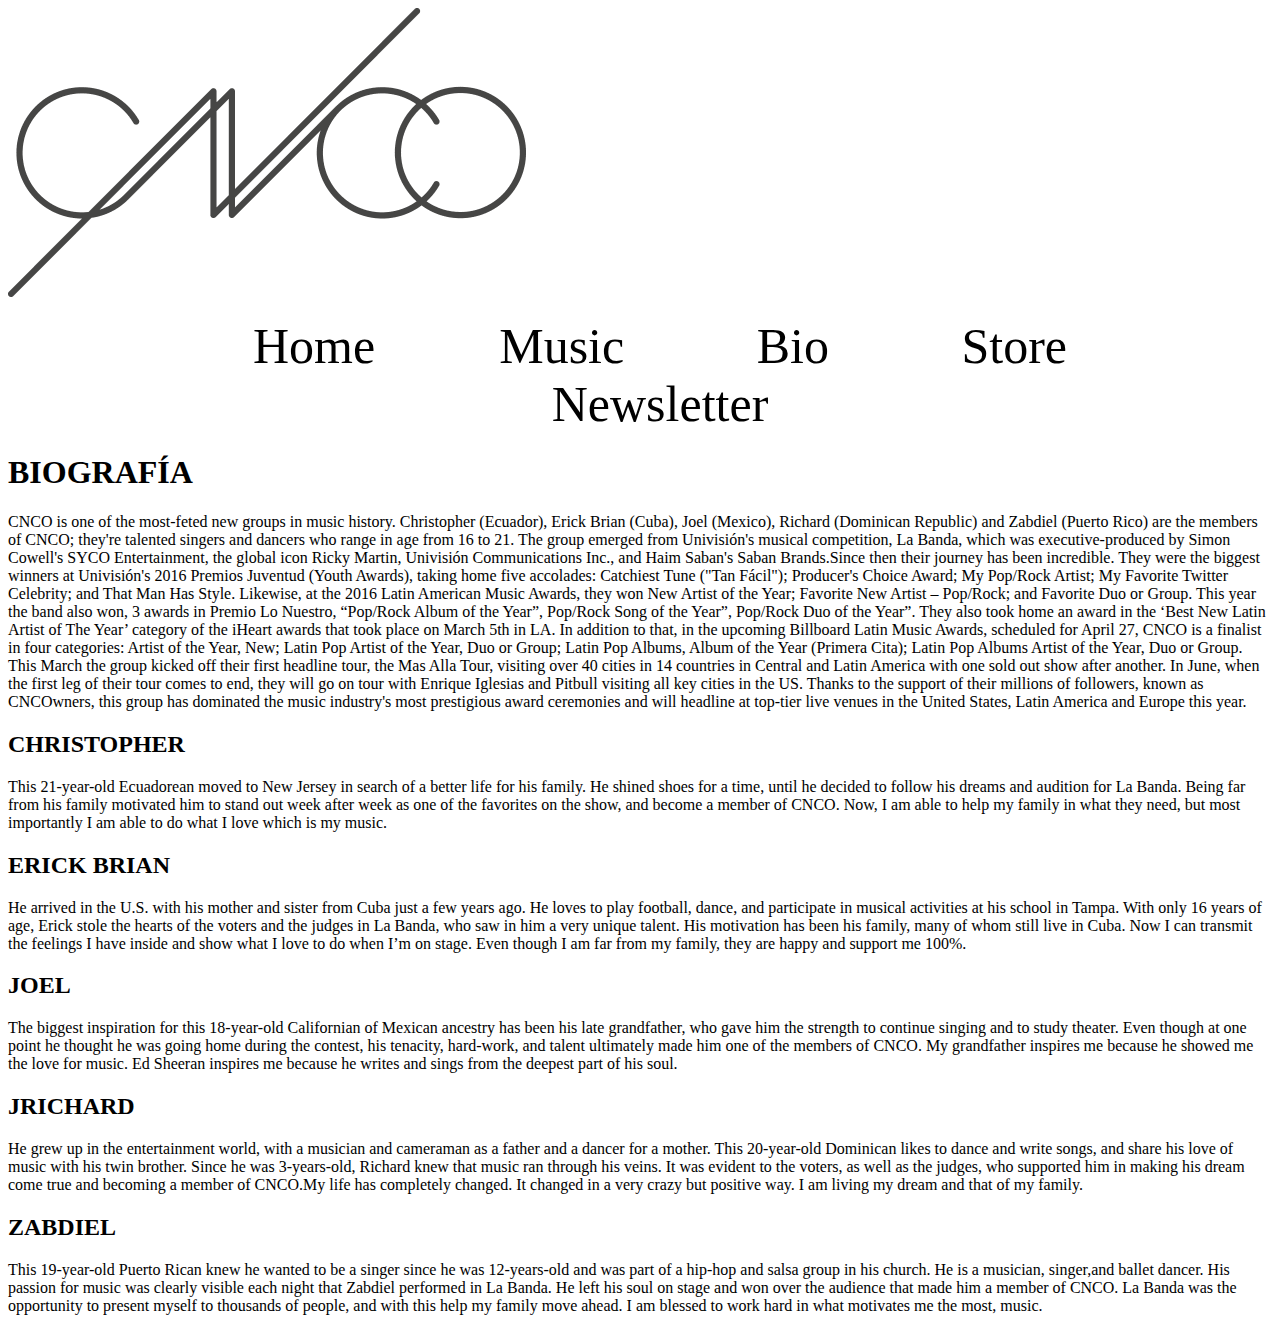
==== public_html/Bio.html @ 7581bced "Volviendo a version anterior del proyecto y agregando contenido a sub paginas. Estilizando formulari" ====
<!DOCTYPE html>
<!--
To change this license header, choose License Headers in Project Properties.
To change this template file, choose Tools | Templates
and open the template in the editor.
-->
<html>
    <head>
        <title>Bio</title>
        <meta charset="UTF-8">
        <meta name="viewport" content="width=device-width, initial-scale=1.0">
        <link href="CSS/estilos.css" rel="stylesheet" type="text/css"/>
    </head>
    <body>
        
        <div id ="cabezera">
            <img src="IMG/logo.png" alt=""/>
            
        </div>
        
        <div id="menu">
            
            <!--<h2>Not a meal...but an expirence</h2>-->
            <ul>
                <li><a href="index.html"> Home</a></li>
                <li><a href="Music.html">Music </a></li>
                <li><a href="Bio.html">Bio </a></li>
                <li><a href="Store.html">Store</a></li>
                <li><a href="Newsletter.html">Newsletter </a> </li>
                
                
                <!--<li><a href="formulario.html">Contactos</a></li>-->
                <!--<li>Locations</li>-->
                
            </ul>
        </div>
        
        
<h1>BIOGRAFÍA</h1>

<p>CNCO is one of the most-feted new groups in music history. Christopher (Ecuador), Erick Brian (Cuba), 
Joel (Mexico), Richard (Dominican Republic) and Zabdiel (Puerto Rico) are the members of CNCO; they're 
talented singers and dancers who range in age from 16 to 21. The group emerged from Univisión's musical 
competition, La Banda, which was executive-produced by Simon Cowell's SYCO Entertainment, the global icon 
Ricky Martin, Univisión Communications Inc., and Haim Saban's Saban Brands.Since then their journey has been 
incredible. They were the biggest winners at Univisión's 2016 Premios Juventud (Youth Awards), taking home 
five accolades: Catchiest Tune ("Tan Fácil"); Producer's Choice Award; My Pop/Rock Artist; My Favorite Twitter Celebrity; and That Man Has Style. Likewise, at the 2016 Latin American Music Awards, they won New Artist of the Year; Favorite New Artist – Pop/Rock; and Favorite Duo or Group.
This year the band also won, 3 awards in Premio Lo Nuestro, “Pop/Rock Album of the Year”, Pop/Rock Song of the 
Year”, Pop/Rock Duo of the Year”. They also took home an award in the ‘Best New Latin Artist of The Year’ category of the iHeart awards that took place on March 5th in LA. In addition to that, in the upcoming Billboard Latin Music Awards, scheduled for April 27, CNCO is a finalist in four categories: Artist of the Year, New; Latin Pop Artist of the Year, Duo or Group; Latin Pop Albums, Album of the Year (Primera Cita); Latin Pop Albums Artist of the Year, Duo or Group. This March the group kicked off their first headline tour, the Mas Alla Tour, visiting over 40 cities in 14 countries in Central and Latin America with one sold out show after another. In June, when the first leg of their tour comes to end, they will go on tour with Enrique Iglesias and Pitbull visiting all key cities in the US.
Thanks to the support of their millions of followers, known as CNCOwners, this group has dominated the music 
industry's most prestigious award ceremonies and will headline at top-tier live venues in the United States, 
Latin America and Europe this year.</p>    
    
    
    
    
    
    
    
    
<h2>CHRISTOPHER </h2>

<p>This 21-year-old Ecuadorean moved to New Jersey in search of a better life for his family. 
He shined shoes for a time, until he decided to follow his dreams and audition for La Banda. 
Being far from his family motivated him to stand out week after week as one of the favorites on the show, 
and become a member of CNCO. Now, I am able to help my family in what they need, but most importantly I am able to do what I love which 
is my music.</p>



<h2>ERICK BRIAN</h2>

<p>He arrived in the U.S. with his mother and sister from Cuba just a few years ago. He loves to play football, 
dance, and participate in musical activities at his school in Tampa. With only 16 years of age, Erick stole the
hearts of the voters and the judges in La Banda, who saw in him a very unique talent. His motivation has been 
his family, many of whom still live in Cuba.

Now I can transmit the feelings I have inside and show what I love to do when I’m on stage. Even though I am 
far from my family, they are happy and support me 100%. </p>

<h2>JOEL</h2>
<p>The biggest inspiration for this 18-year-old Californian of Mexican ancestry has been his late grandfather, 
who gave him the strength to continue singing and to study theater. Even though at one point he thought he 
was going home during the contest, his tenacity, hard-work, and talent ultimately made him one of the members of CNCO.
My grandfather inspires me because he showed me the love for music. Ed Sheeran inspires me because he writes and
sings from the deepest part of his soul.</p>


<h2>JRICHARD</h2>
<p>He grew up in the entertainment world, with a musician and cameraman as a father and a dancer for a mother. 
This 20-year-old Dominican likes to dance and write songs, and share his love of music with his twin brother. 
Since he was 3-years-old, Richard knew that music ran through his veins. It was evident to the voters, as well
as the judges, who supported him in making his dream come true and becoming a member of CNCO.My life has 
completely changed. It changed in a very crazy but positive way. I am living my dream and that of my family.</p>


<h2>ZABDIEL</h2>
<p>This 19-year-old Puerto Rican knew he wanted to be a singer since he was 12-years-old and was part of a hip-hop
and salsa group in his church. He is a musician, singer,and ballet dancer. His passion for music was clearly 
visible each night that Zabdiel performed in La Banda. He left his soul on stage and won over the audience that
made him a member of CNCO. La Banda was the opportunity to present myself to thousands of people, and with this
help my family move ahead. I am blessed to work hard in what motivates me the most, music.</p>

    </body>
</html>
---- public_html/CSS/estilos.css ----
/*
To change this license header, choose License Headers in Project Properties.
To change this template file, choose Tools | Templates
and open the template in the editor.
*/
/* 
    Created on : Nov 29, 2017, 5:51:25 PM
    Author     : 00140307
*/

#menu
ul li{
    list-style-type: none;
    display: inline;
    font-size: 50px;
    /*background: #DF7401;*/
    padding: 60px;
    border-radius: 8px;
    
}


a:hover{
    font-size: 60px;
    
}

a{
    text-decoration: none;
    color: black;
    
}

#menu{
    text-align: center;
}

#cabezera{
    text-align: left;
    
  
}

#pie{
    text-align: center;
}


#audio{
    text-align: right;
}


form{
    width: 800px;
    margin: 0 auto;
    border: 2px solid buttonface;
    border-radius: 10px;
    padding: 2em;

}

#formulario h1{
    text-align: center;
}

label{
    display:inline-block;
    width:100px;
    text-align: right;     
    font-weight: bold;
}

input, textarea{
    width: 400px;
    font: 1em cursive;
    border: 1px solid green;
}
textarea{
    vertical-align: middle;
}

boton{
    padding-left: 100px;

}

button{
    font-size: 1.5em;
    font-weight: bold;
}
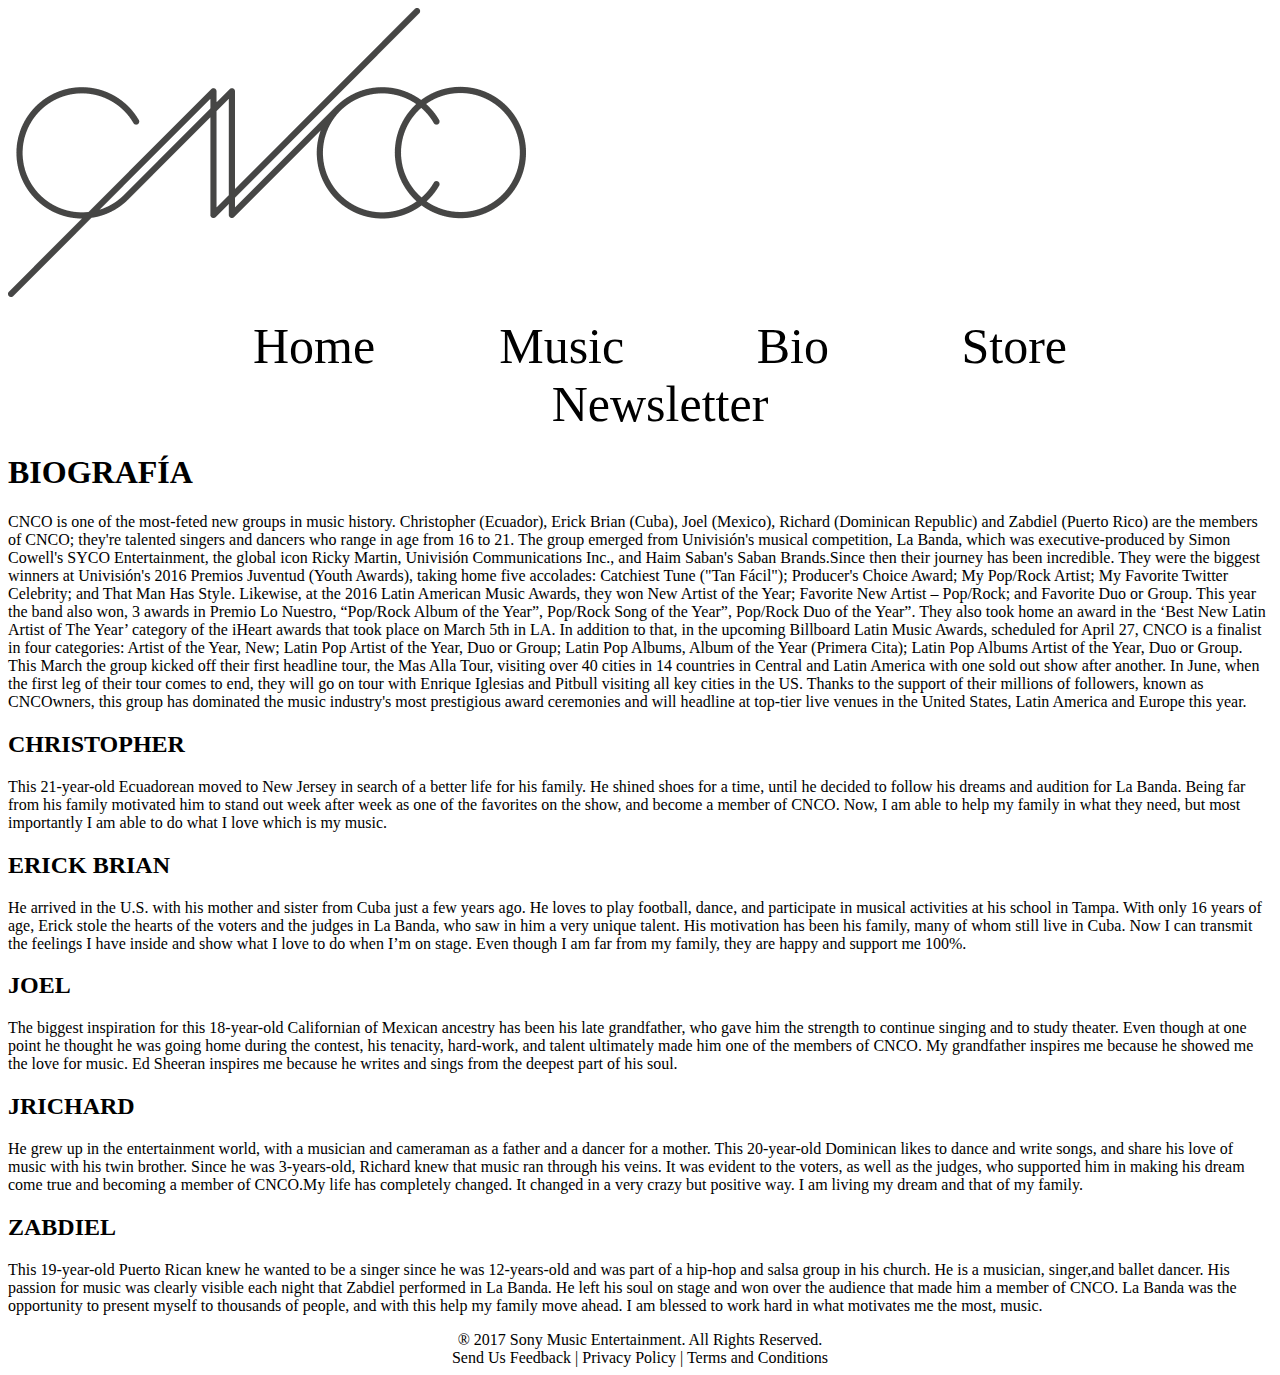
==== commit fec0f546: "Volviendo a version anterior del proyecto y agregando contenido a sub paginas. Estilizando formulari" ====
--- a/public_html/Bio.html
+++ b/public_html/Bio.html
@@ -101,5 +101,22 @@
 made him a member of CNCO. La Banda was the opportunity to present myself to thousands of people, and with this
 help my family move ahead. I am blessed to work hard in what motivates me the most, music.</p>
 
+
+
+
+
+
+
+
+<div id="pie">
+            ® 2017 Sony Music Entertainment. All Rights Reserved.<br>
+            
+            Send Us Feedback | Privacy Policy | Terms and Conditions
+           <!-- <img src="imagenes/img2.png" width="50" height="50" alt=""/>
+            <img src="imagenes/img3.png" width="50" height="50" alt=""/>
+            <img src="imagenes/img4.png" width="50" height="50" alt=""/>
+        -->
+        
+         </div>
     </body>
 </html>
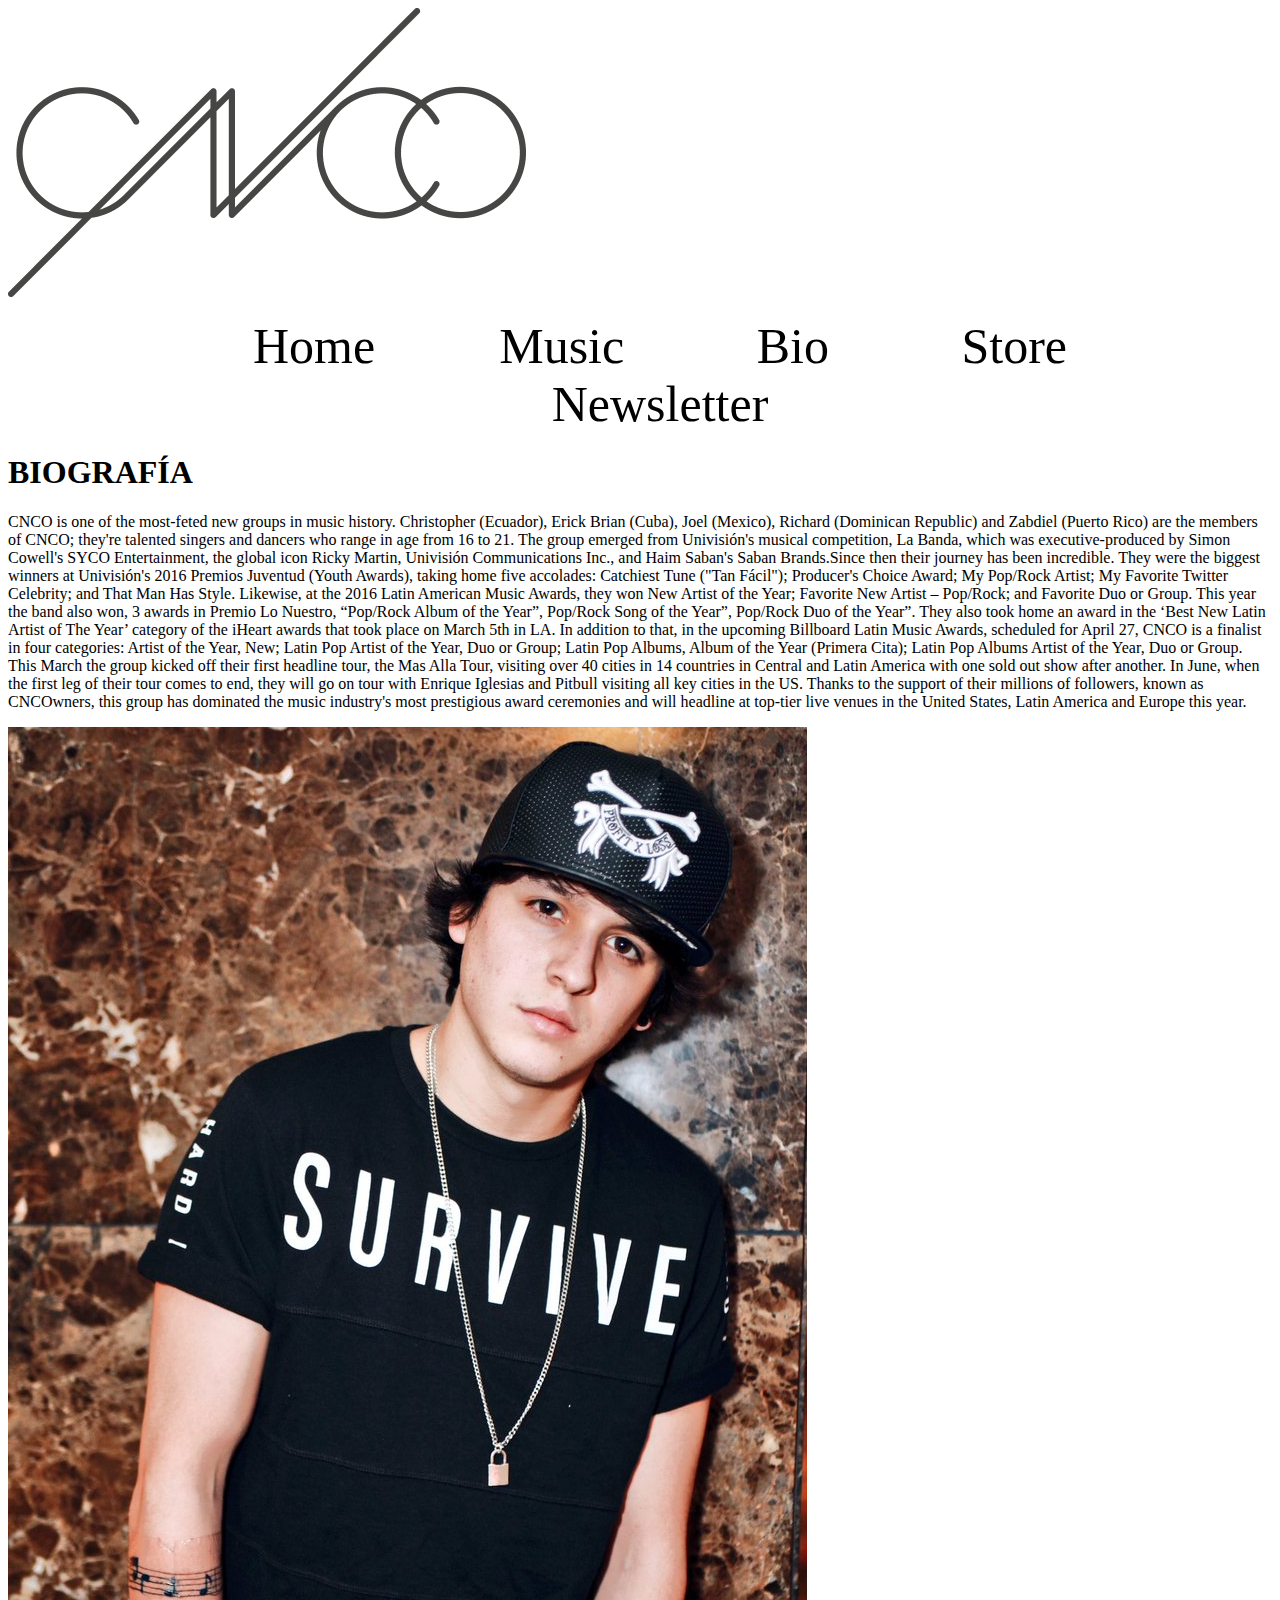
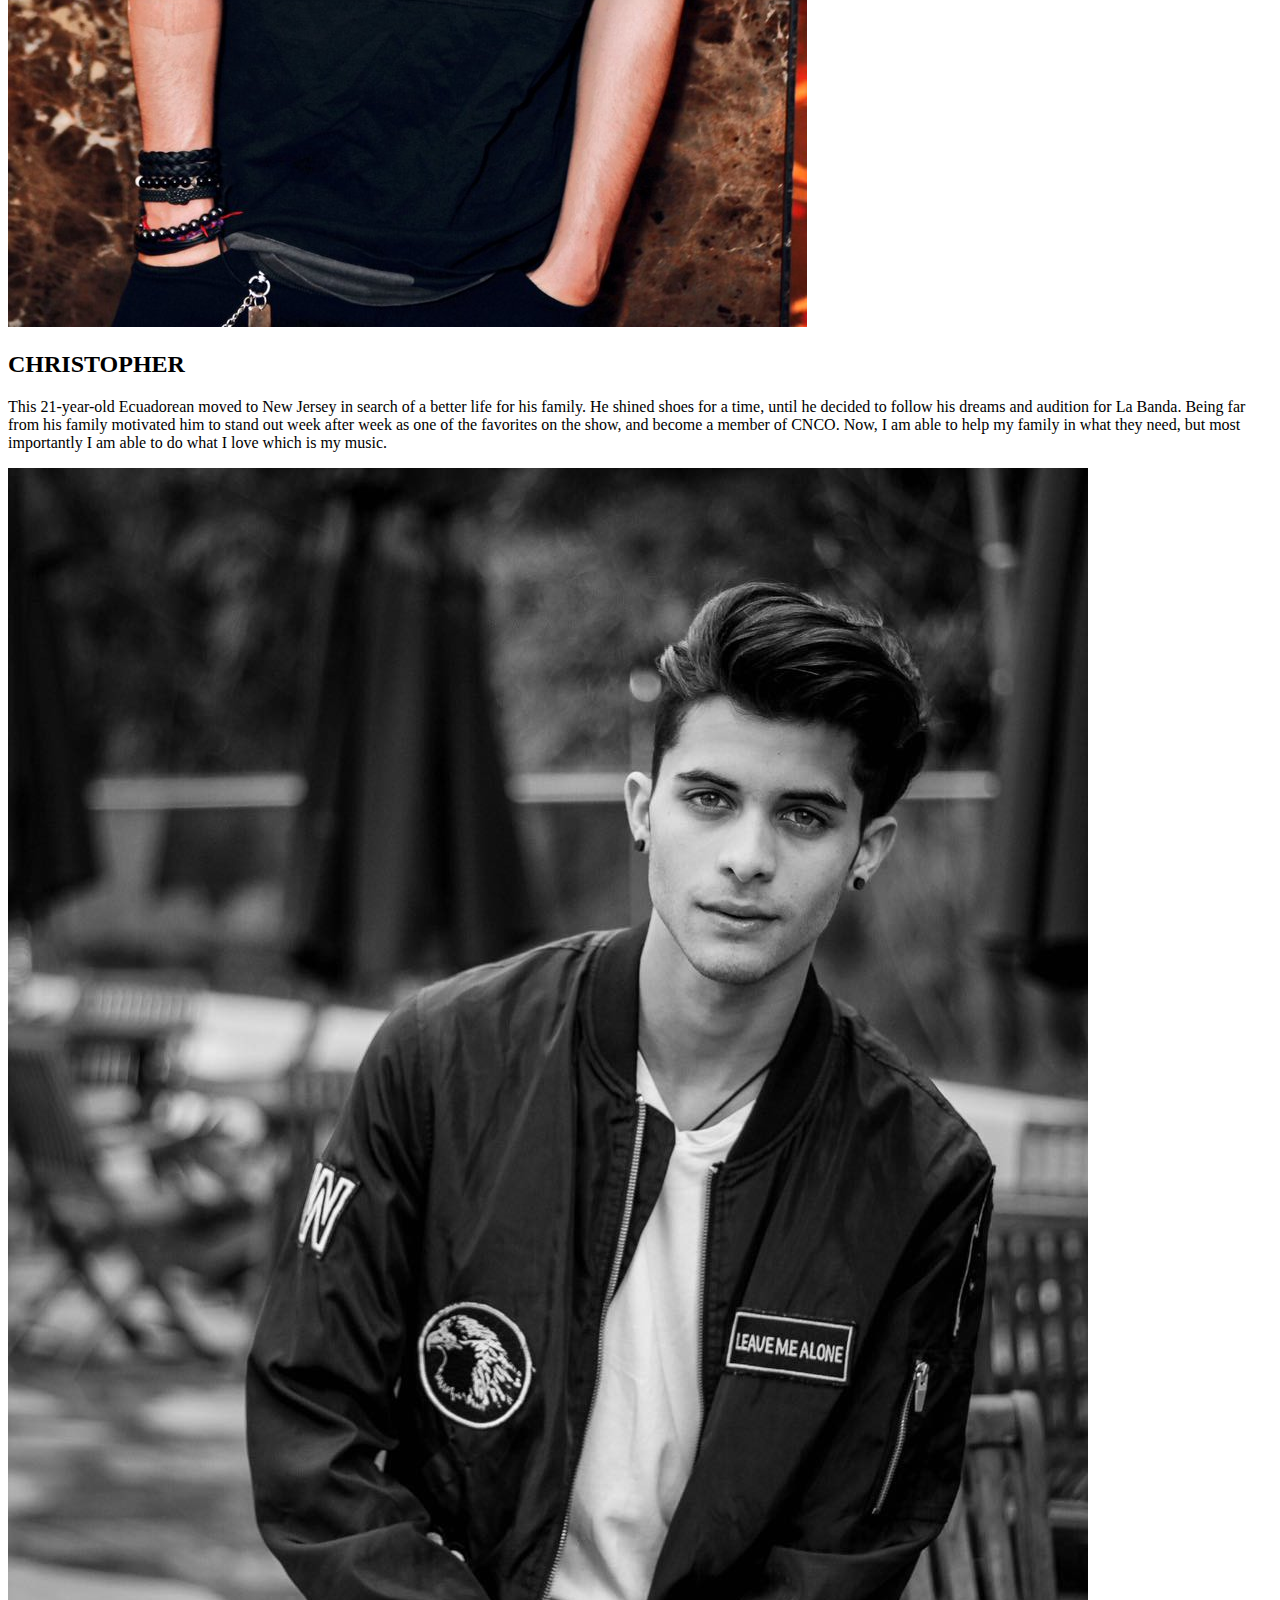
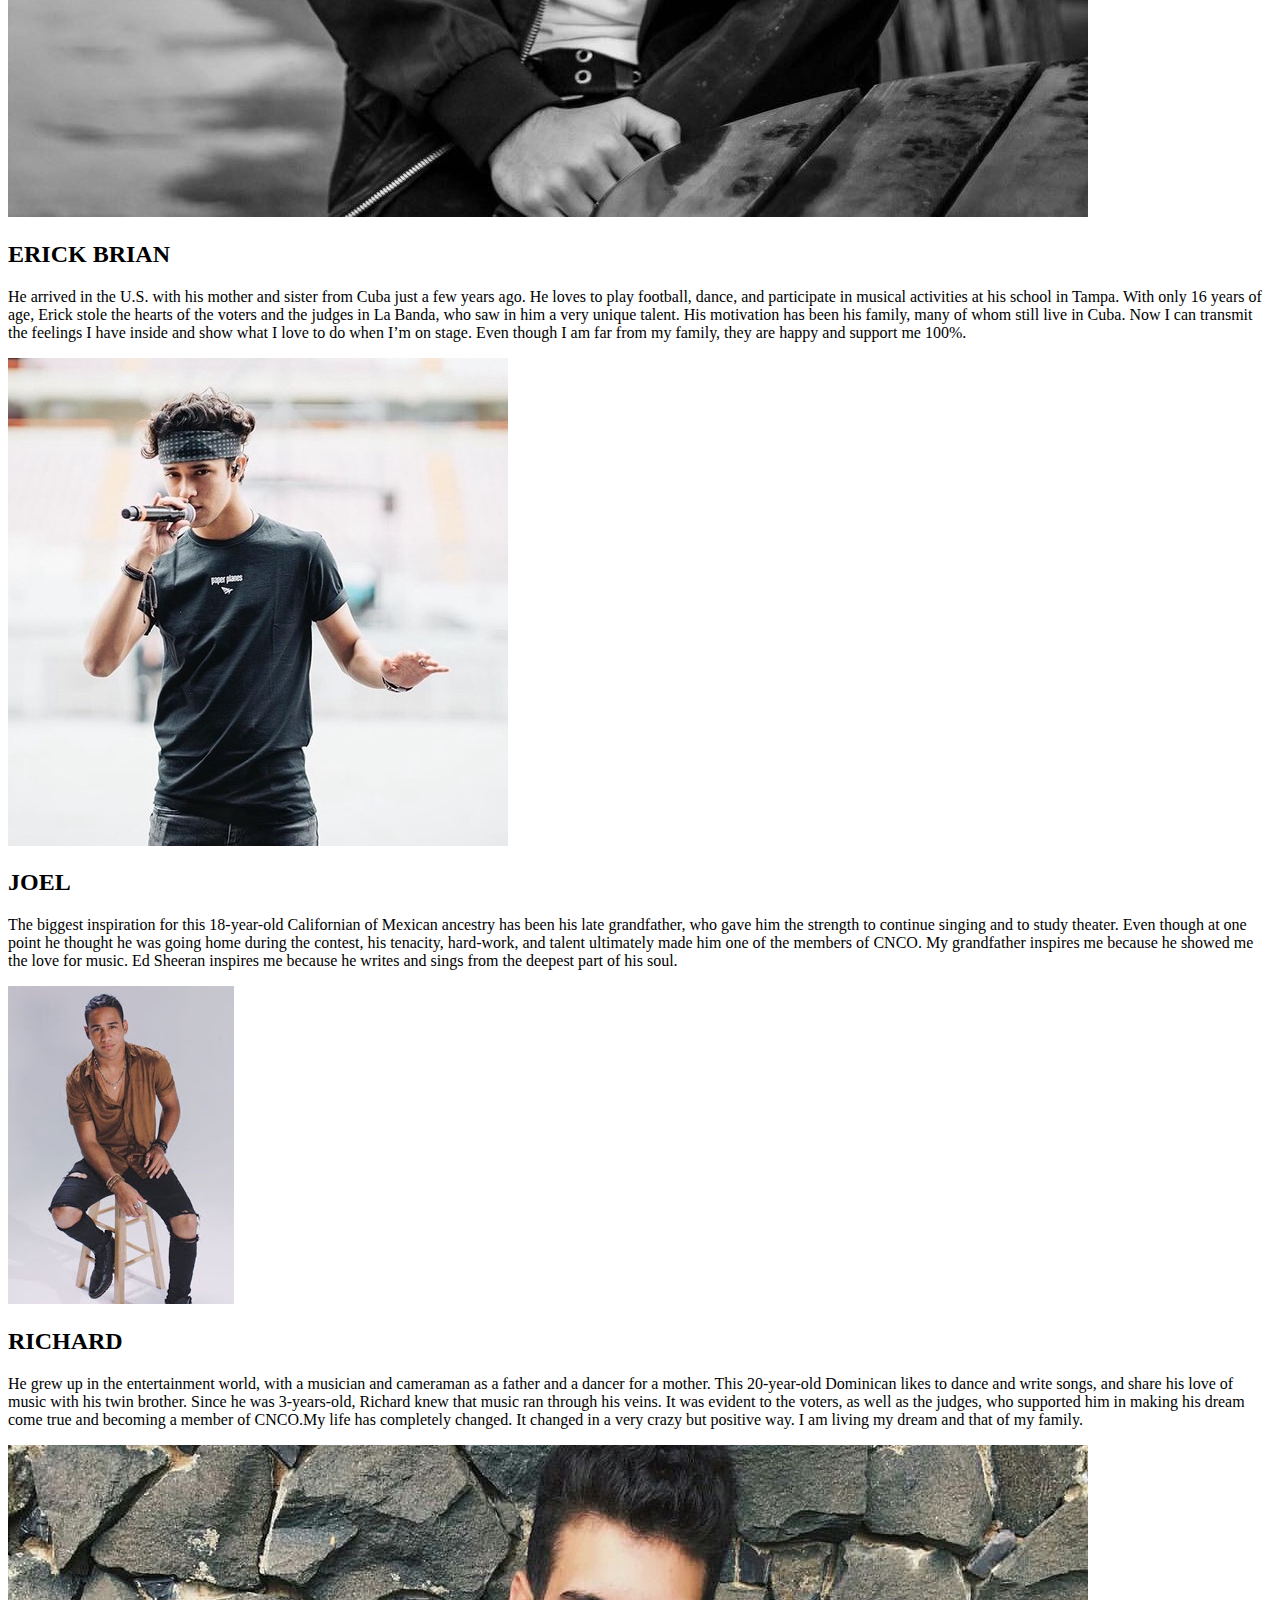
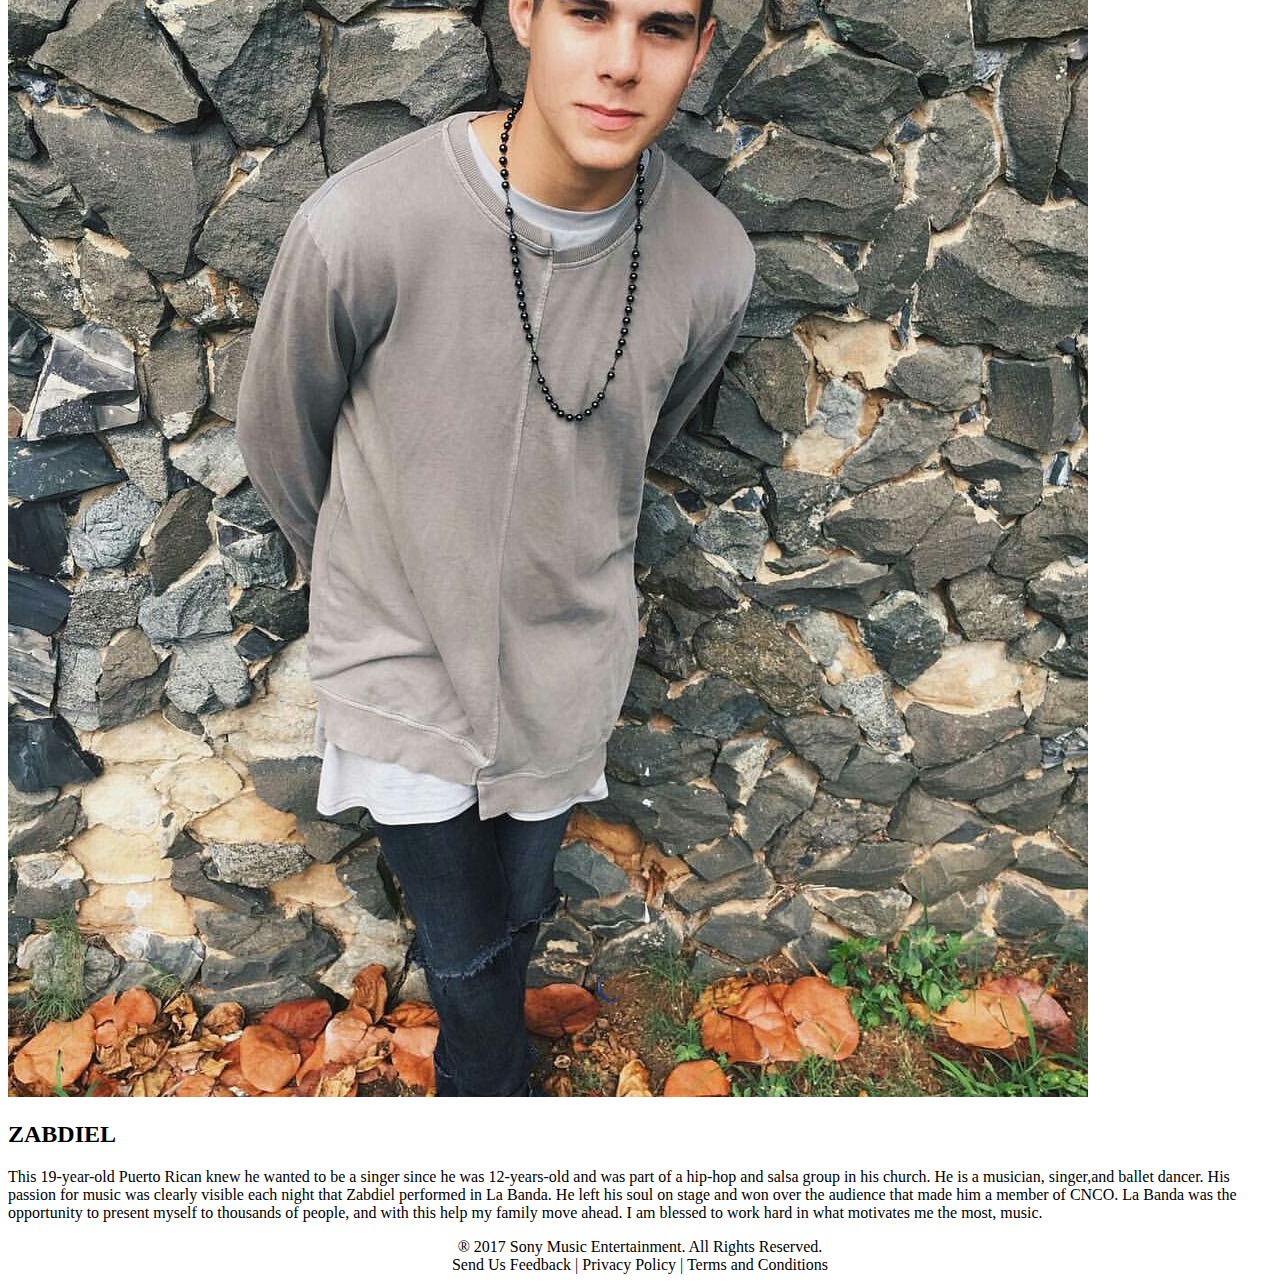
==== commit 006ea950: "Agregando imágenes y dividiendo estapcios." ====
--- a/public_html/Bio.html
+++ b/public_html/Bio.html
@@ -10,6 +10,7 @@
         <meta charset="UTF-8">
         <meta name="viewport" content="width=device-width, initial-scale=1.0">
         <link href="CSS/estilos.css" rel="stylesheet" type="text/css"/>
+    
     </head>
     <body>
         
@@ -36,8 +37,9 @@
         </div>
         
         
+        
+        <div id ="biograph">
 <h1>BIOGRAFÍA</h1>
-
 <p>CNCO is one of the most-feted new groups in music history. Christopher (Ecuador), Erick Brian (Cuba), 
 Joel (Mexico), Richard (Dominican Republic) and Zabdiel (Puerto Rico) are the members of CNCO; they're 
 talented singers and dancers who range in age from 16 to 21. The group emerged from Univisión's musical 
@@ -49,27 +51,25 @@
 Year”, Pop/Rock Duo of the Year”. They also took home an award in the ‘Best New Latin Artist of The Year’ category of the iHeart awards that took place on March 5th in LA. In addition to that, in the upcoming Billboard Latin Music Awards, scheduled for April 27, CNCO is a finalist in four categories: Artist of the Year, New; Latin Pop Artist of the Year, Duo or Group; Latin Pop Albums, Album of the Year (Primera Cita); Latin Pop Albums Artist of the Year, Duo or Group. This March the group kicked off their first headline tour, the Mas Alla Tour, visiting over 40 cities in 14 countries in Central and Latin America with one sold out show after another. In June, when the first leg of their tour comes to end, they will go on tour with Enrique Iglesias and Pitbull visiting all key cities in the US.
 Thanks to the support of their millions of followers, known as CNCOwners, this group has dominated the music 
 industry's most prestigious award ceremonies and will headline at top-tier live venues in the United States, 
-Latin America and Europe this year.</p>    
+Latin America and Europe this year.</p>
+        </div>
     
     
-    
-    
-    
-    
-    
-    
+        <div id="christopher">
+            <img src="IMG/chris.jpg" alt=""/>
+            
 <h2>CHRISTOPHER </h2>
-
 <p>This 21-year-old Ecuadorean moved to New Jersey in search of a better life for his family. 
 He shined shoes for a time, until he decided to follow his dreams and audition for La Banda. 
 Being far from his family motivated him to stand out week after week as one of the favorites on the show, 
 and become a member of CNCO. Now, I am able to help my family in what they need, but most importantly I am able to do what I love which 
 is my music.</p>
+       </div>
 
 
-
+        <div id="erick">
+            <img src="IMG/erick.jpg" alt=""/>
 <h2>ERICK BRIAN</h2>
-
 <p>He arrived in the U.S. with his mother and sister from Cuba just a few years ago. He loves to play football, 
 dance, and participate in musical activities at his school in Tampa. With only 16 years of age, Erick stole the
 hearts of the voters and the judges in La Banda, who saw in him a very unique talent. His motivation has been 
@@ -77,30 +77,37 @@
 
 Now I can transmit the feelings I have inside and show what I love to do when I’m on stage. Even though I am 
 far from my family, they are happy and support me 100%. </p>
+        </div>
 
+        <div id="joel">
+            <img src="IMG/joel.jpg" alt=""/>
 <h2>JOEL</h2>
 <p>The biggest inspiration for this 18-year-old Californian of Mexican ancestry has been his late grandfather, 
 who gave him the strength to continue singing and to study theater. Even though at one point he thought he 
 was going home during the contest, his tenacity, hard-work, and talent ultimately made him one of the members of CNCO.
 My grandfather inspires me because he showed me the love for music. Ed Sheeran inspires me because he writes and
 sings from the deepest part of his soul.</p>
+        </div>
 
-
-<h2>JRICHARD</h2>
+        <div id="richard">
+            <img src="IMG/richard.jpg" alt=""/>
+<h2>RICHARD</h2>
 <p>He grew up in the entertainment world, with a musician and cameraman as a father and a dancer for a mother. 
 This 20-year-old Dominican likes to dance and write songs, and share his love of music with his twin brother. 
 Since he was 3-years-old, Richard knew that music ran through his veins. It was evident to the voters, as well
 as the judges, who supported him in making his dream come true and becoming a member of CNCO.My life has 
 completely changed. It changed in a very crazy but positive way. I am living my dream and that of my family.</p>
+        </div>
 
-
+        <div id="zabdiel">
+            <img src="IMG/zabdiel.jpg" alt=""/>
 <h2>ZABDIEL</h2>
 <p>This 19-year-old Puerto Rican knew he wanted to be a singer since he was 12-years-old and was part of a hip-hop
 and salsa group in his church. He is a musician, singer,and ballet dancer. His passion for music was clearly 
 visible each night that Zabdiel performed in La Banda. He left his soul on stage and won over the audience that
 made him a member of CNCO. La Banda was the opportunity to present myself to thousands of people, and with this
 help my family move ahead. I am blessed to work hard in what motivates me the most, music.</p>
-
+        </div>
 
 
 
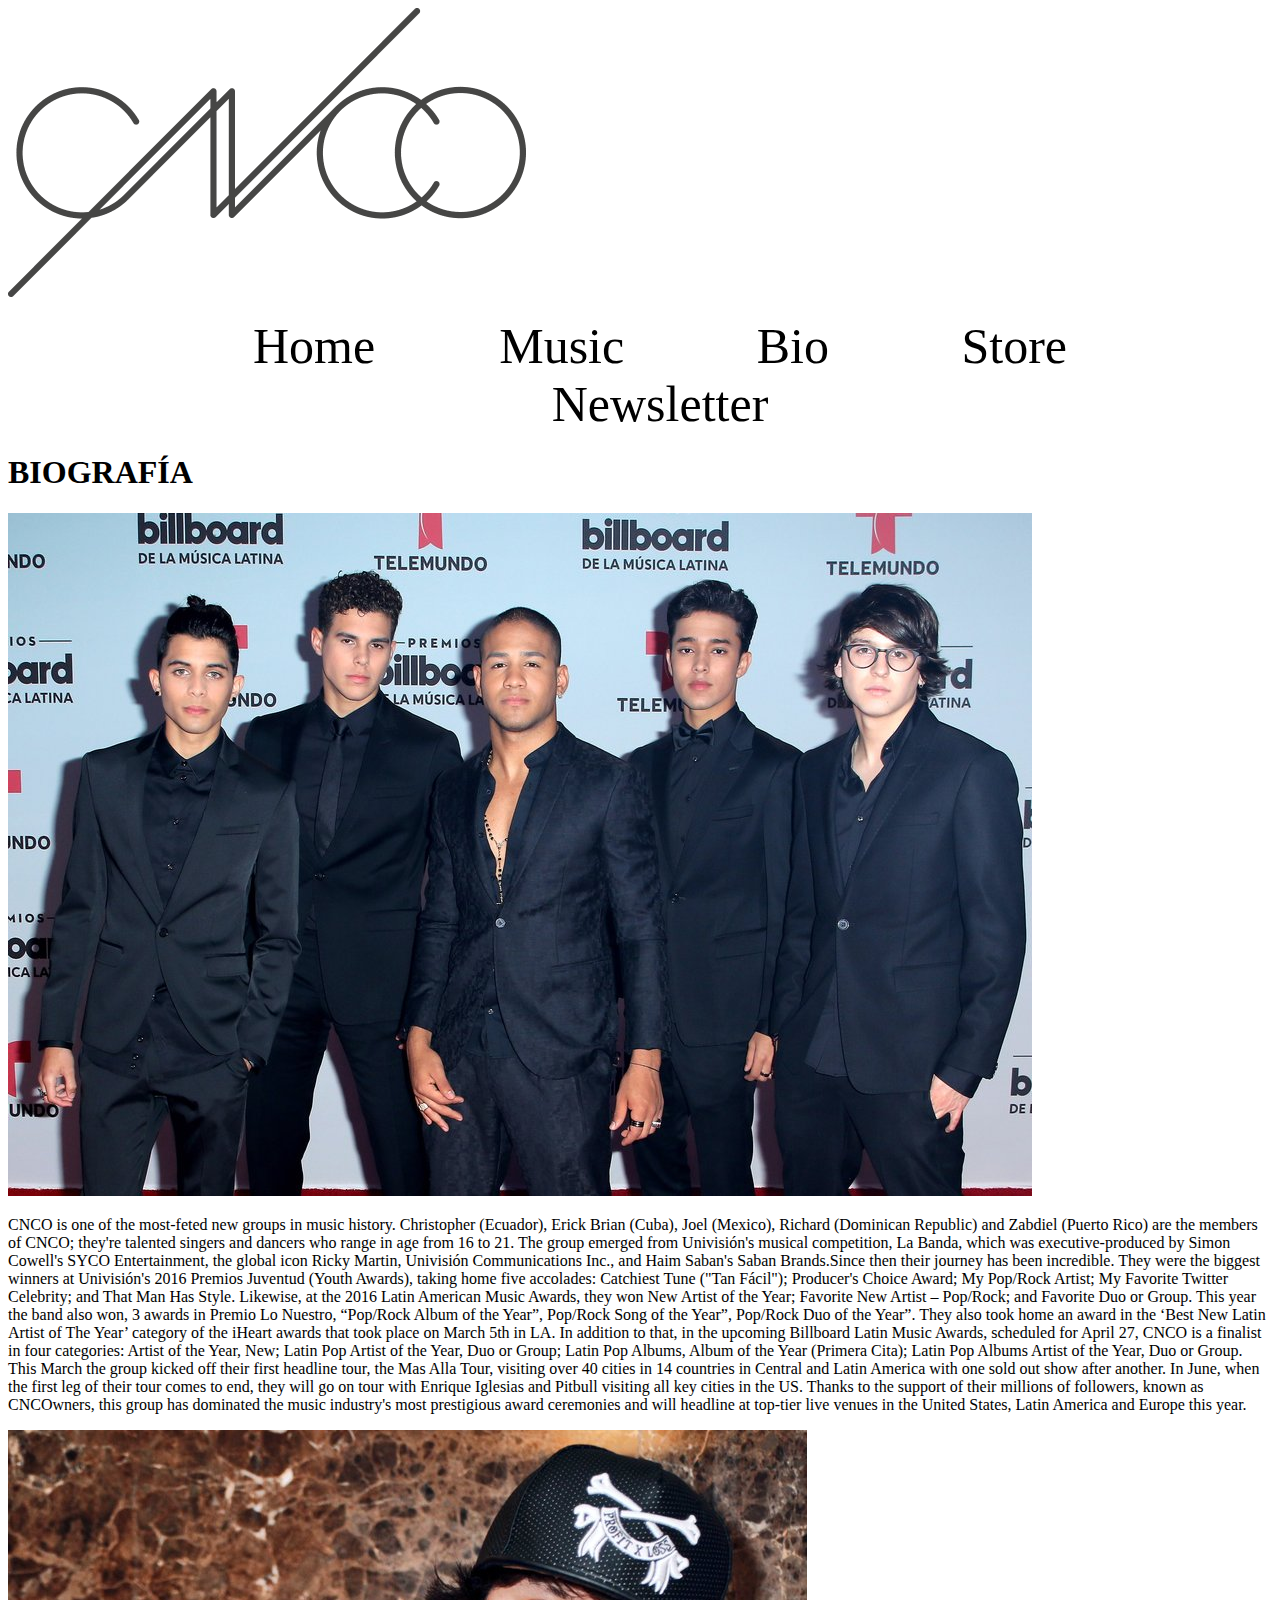
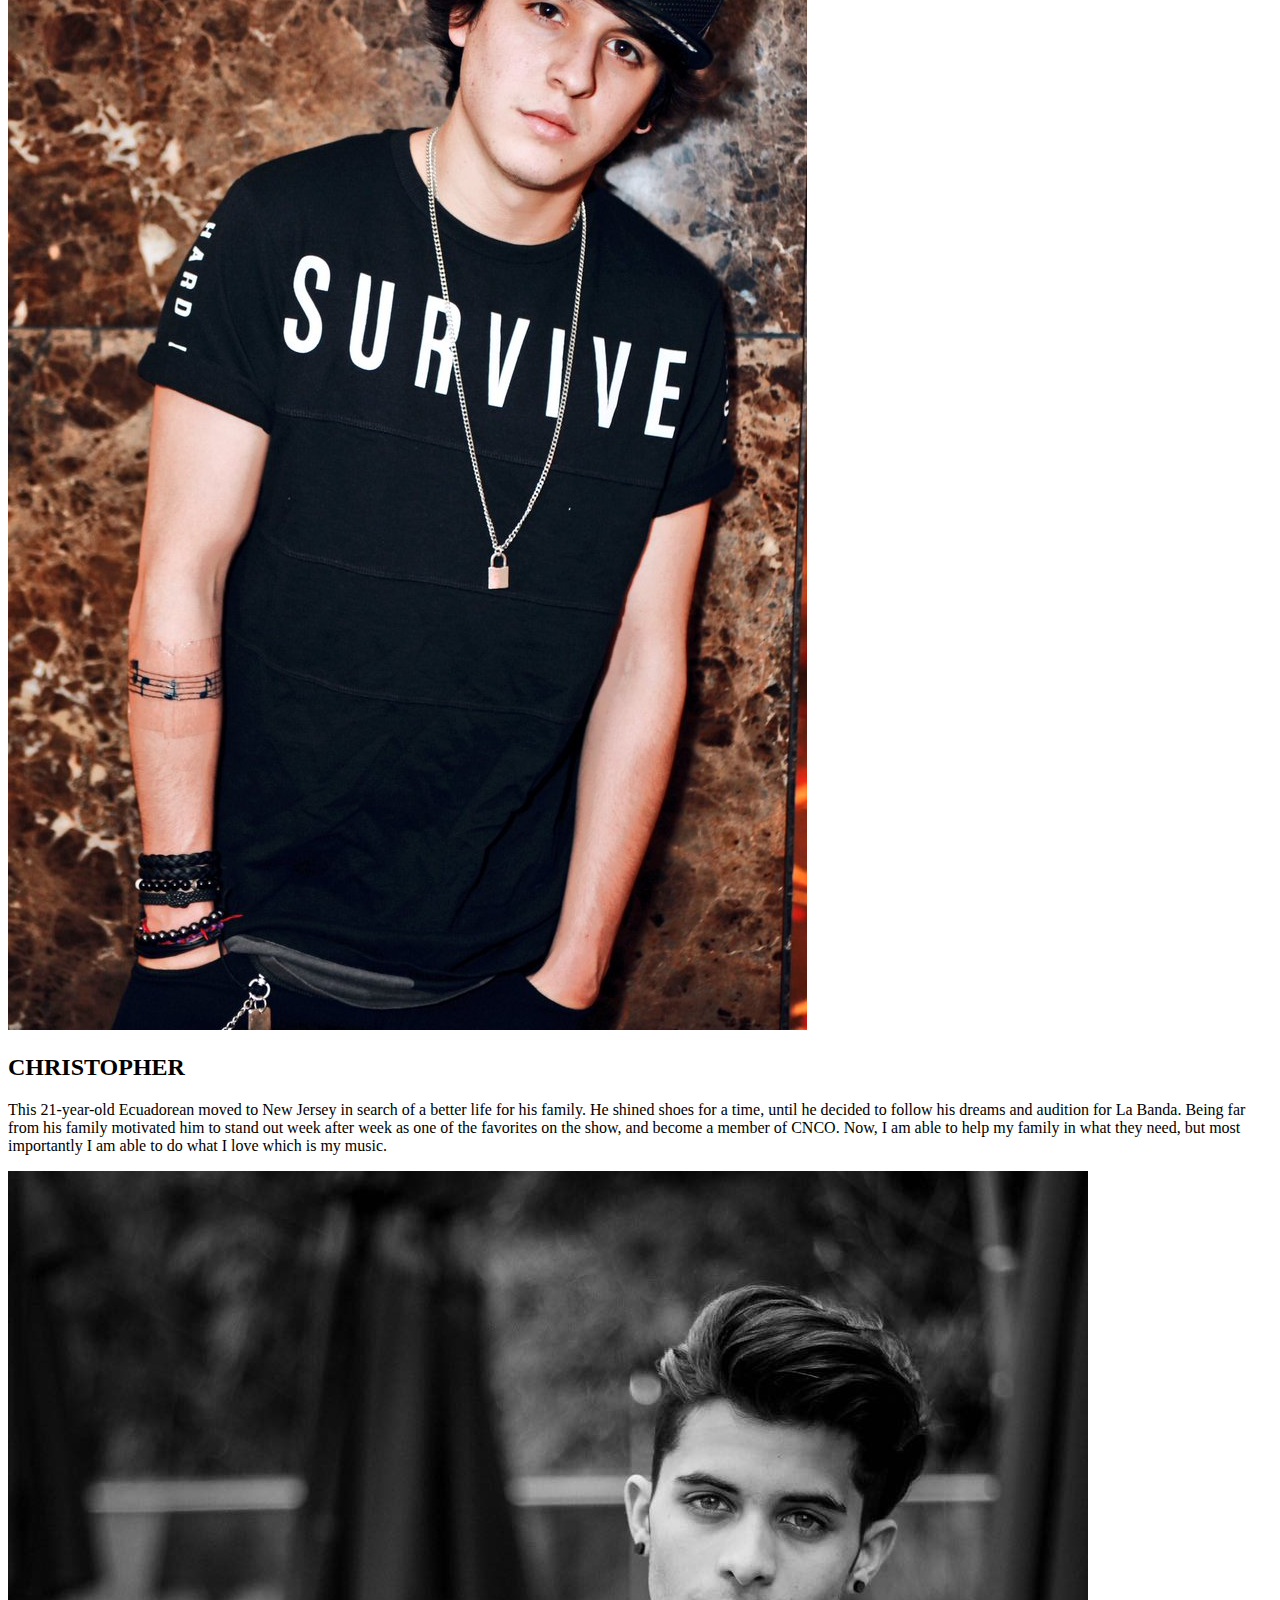
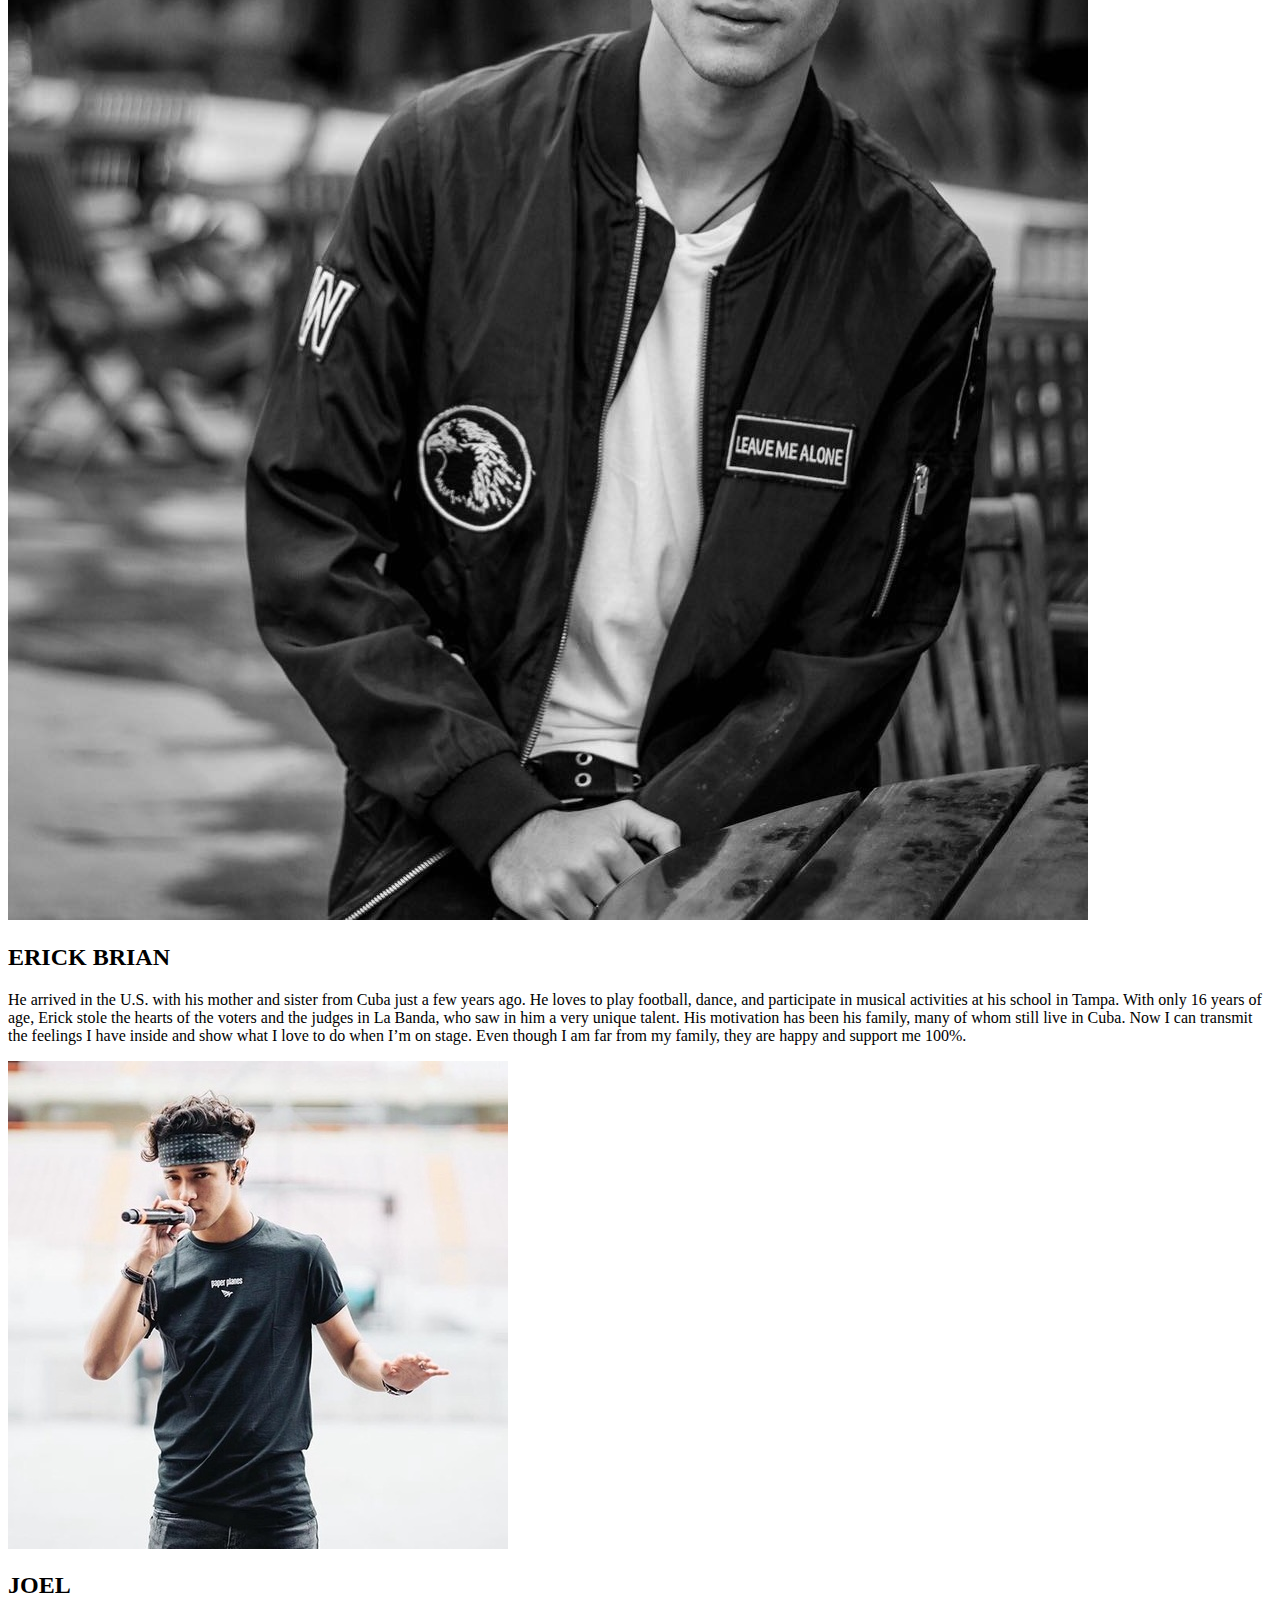
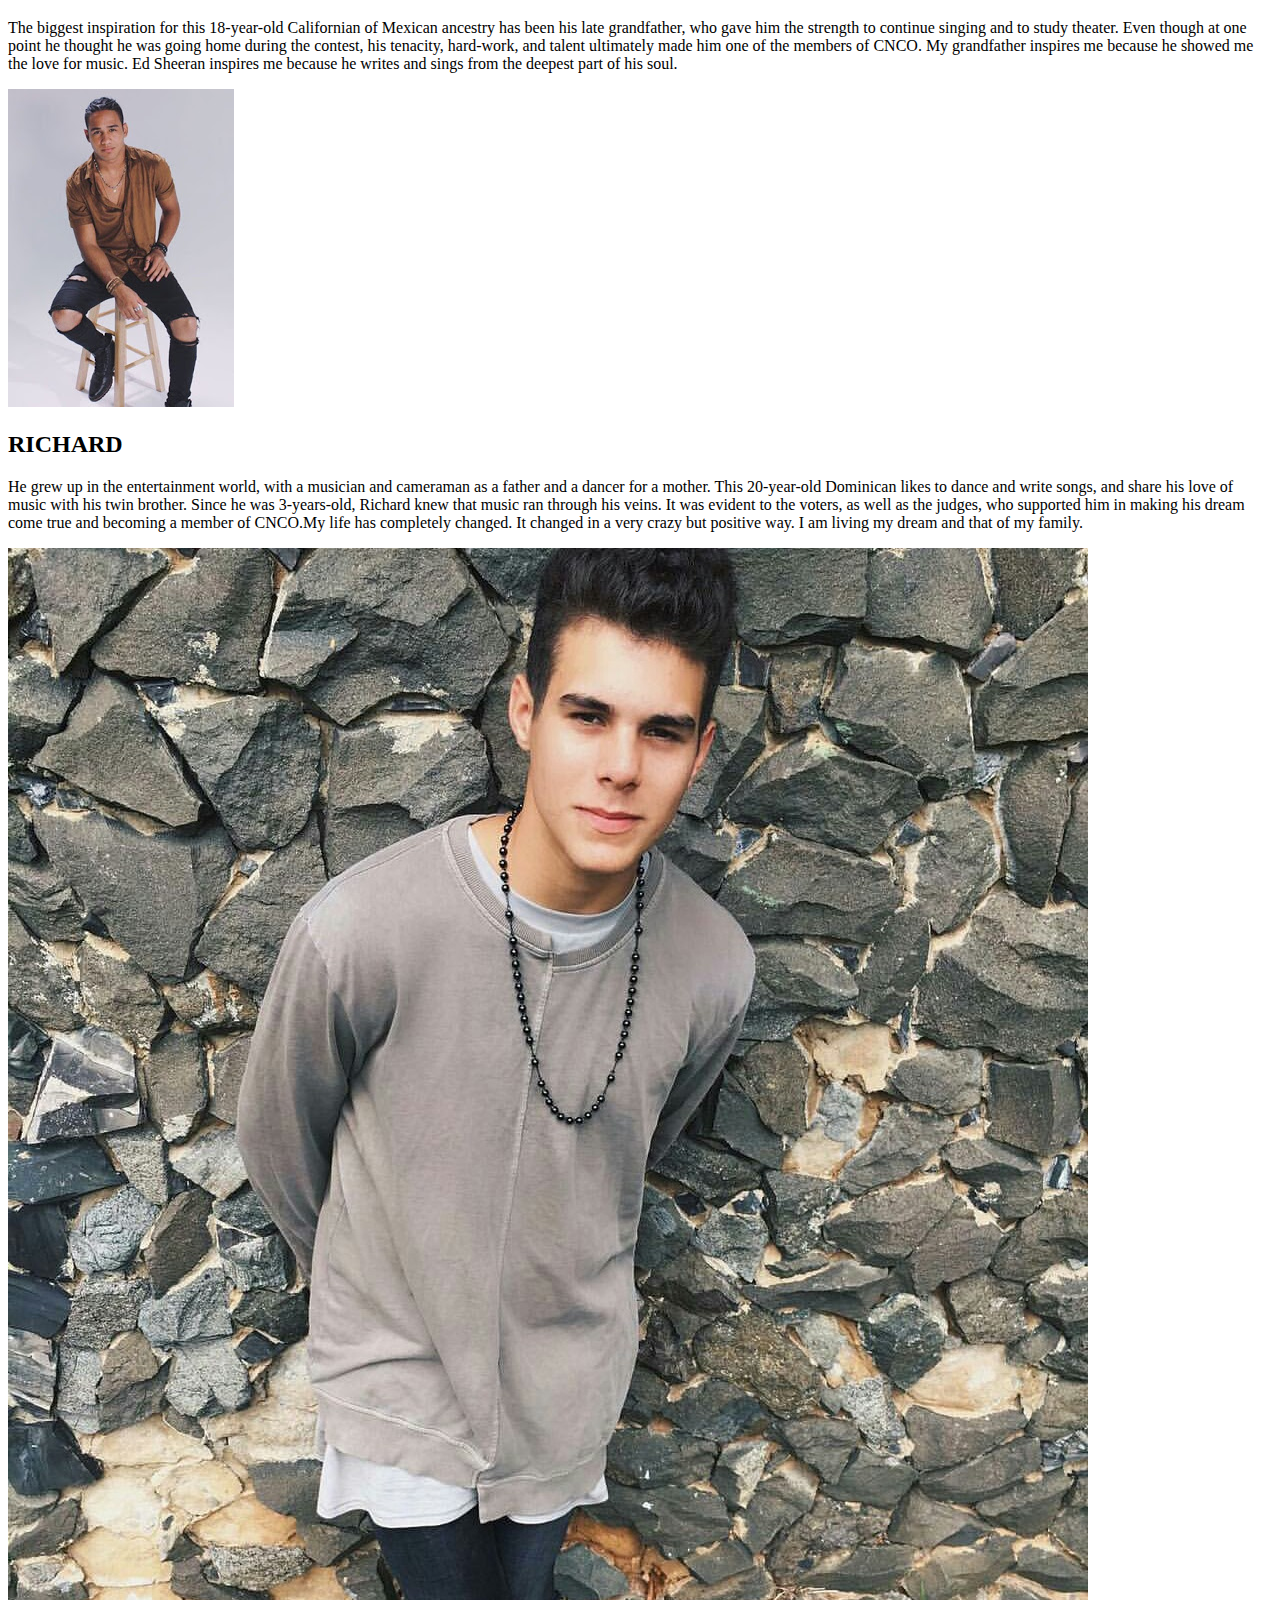
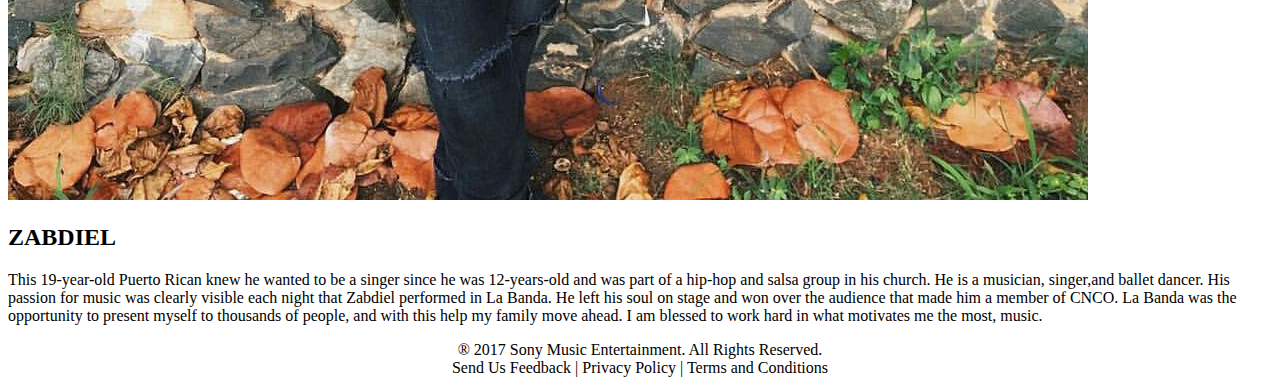
==== commit f67b9931: "Agregando imágenes y dividiendo estapcios.2" ====
--- a/public_html/Bio.html
+++ b/public_html/Bio.html
@@ -39,7 +39,9 @@
         
         
         <div id ="biograph">
+            
 <h1>BIOGRAFÍA</h1>
+<img src="IMG/cnco.jpg" alt=""/>
 <p>CNCO is one of the most-feted new groups in music history. Christopher (Ecuador), Erick Brian (Cuba), 
 Joel (Mexico), Richard (Dominican Republic) and Zabdiel (Puerto Rico) are the members of CNCO; they're 
 talented singers and dancers who range in age from 16 to 21. The group emerged from Univisión's musical 
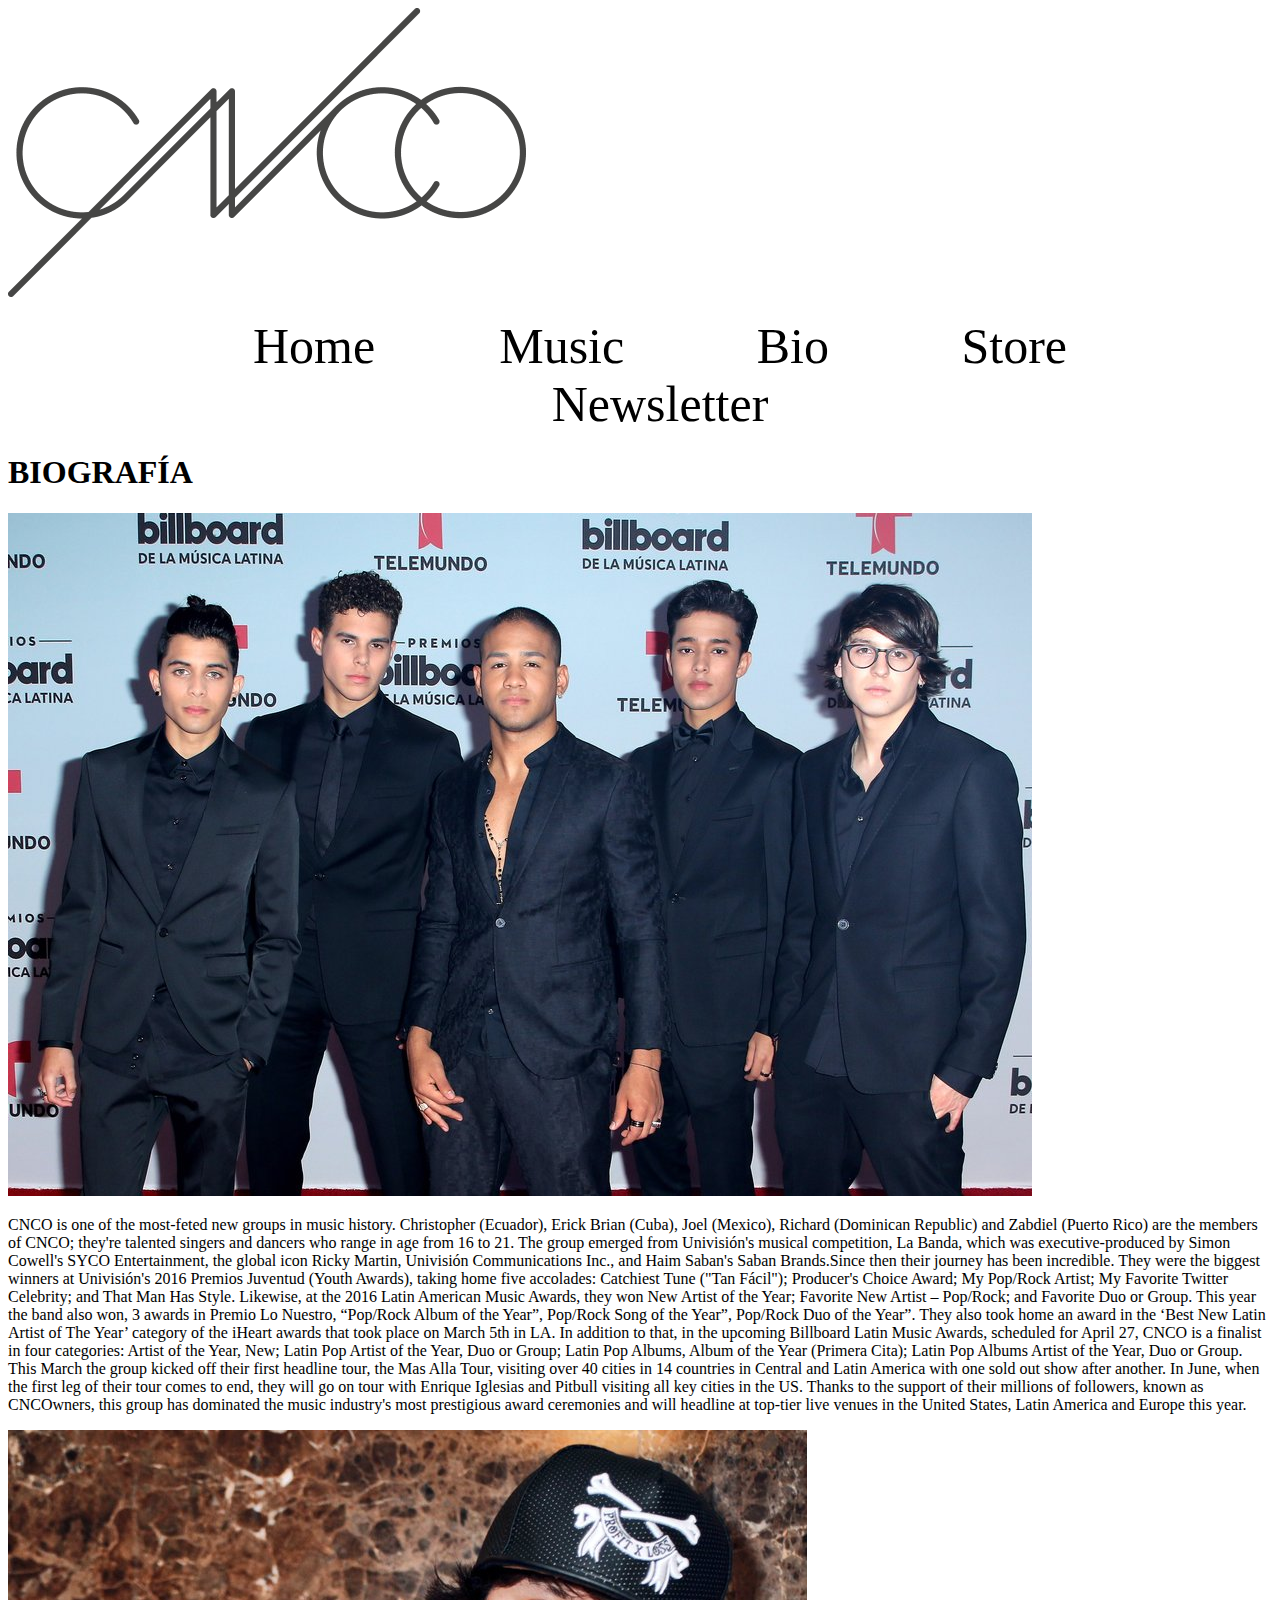
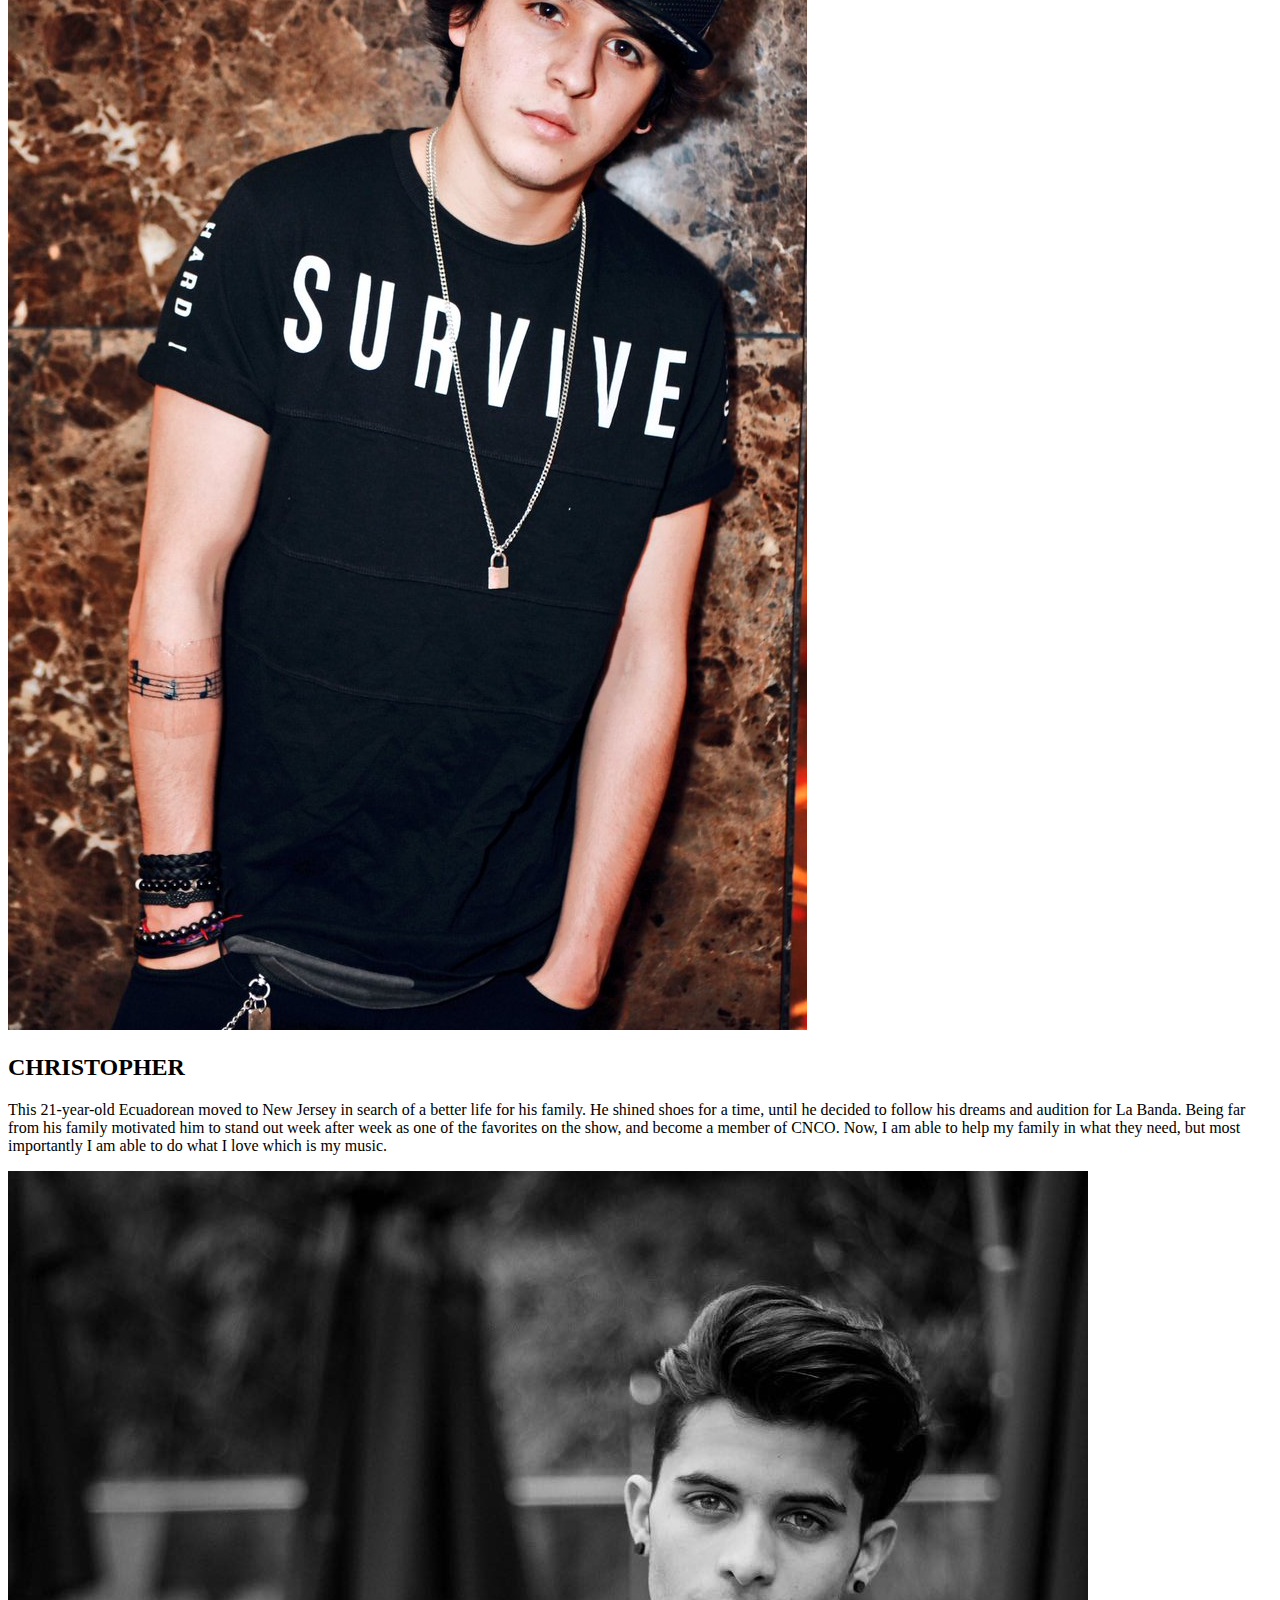
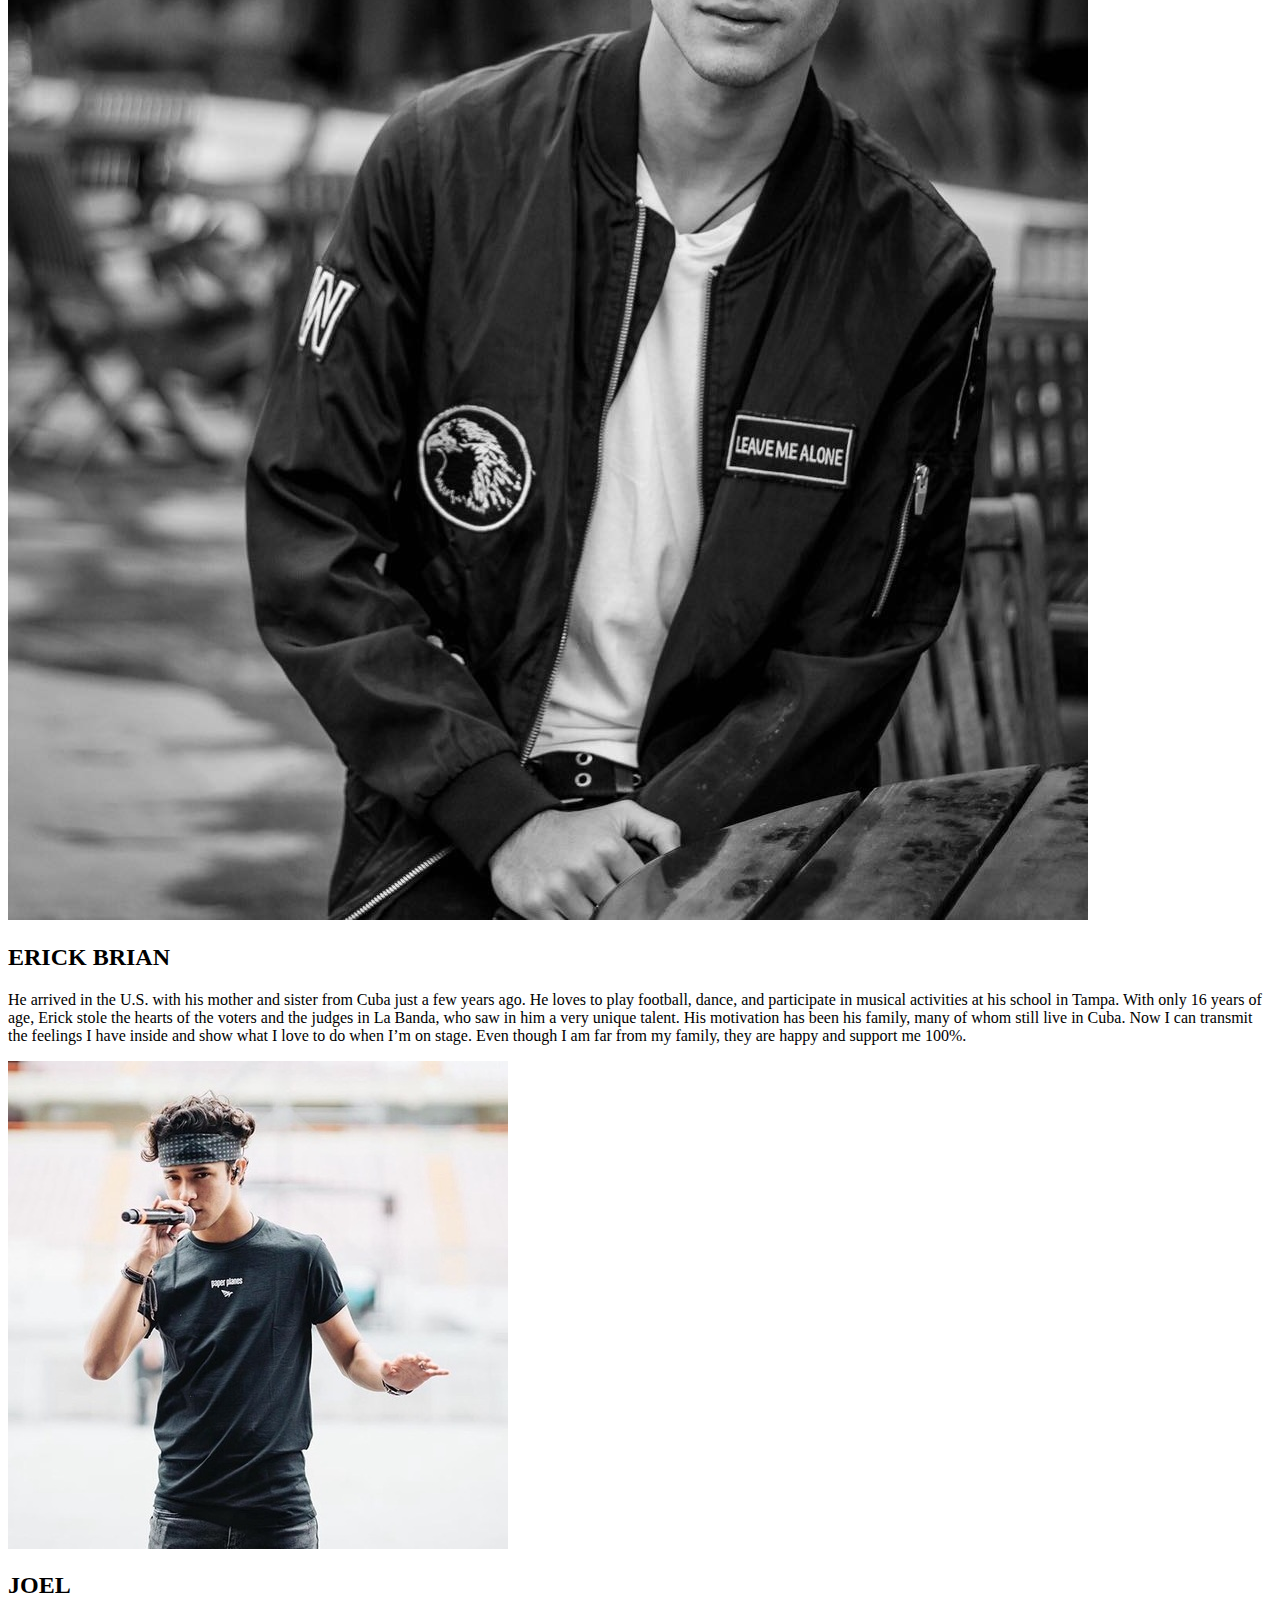
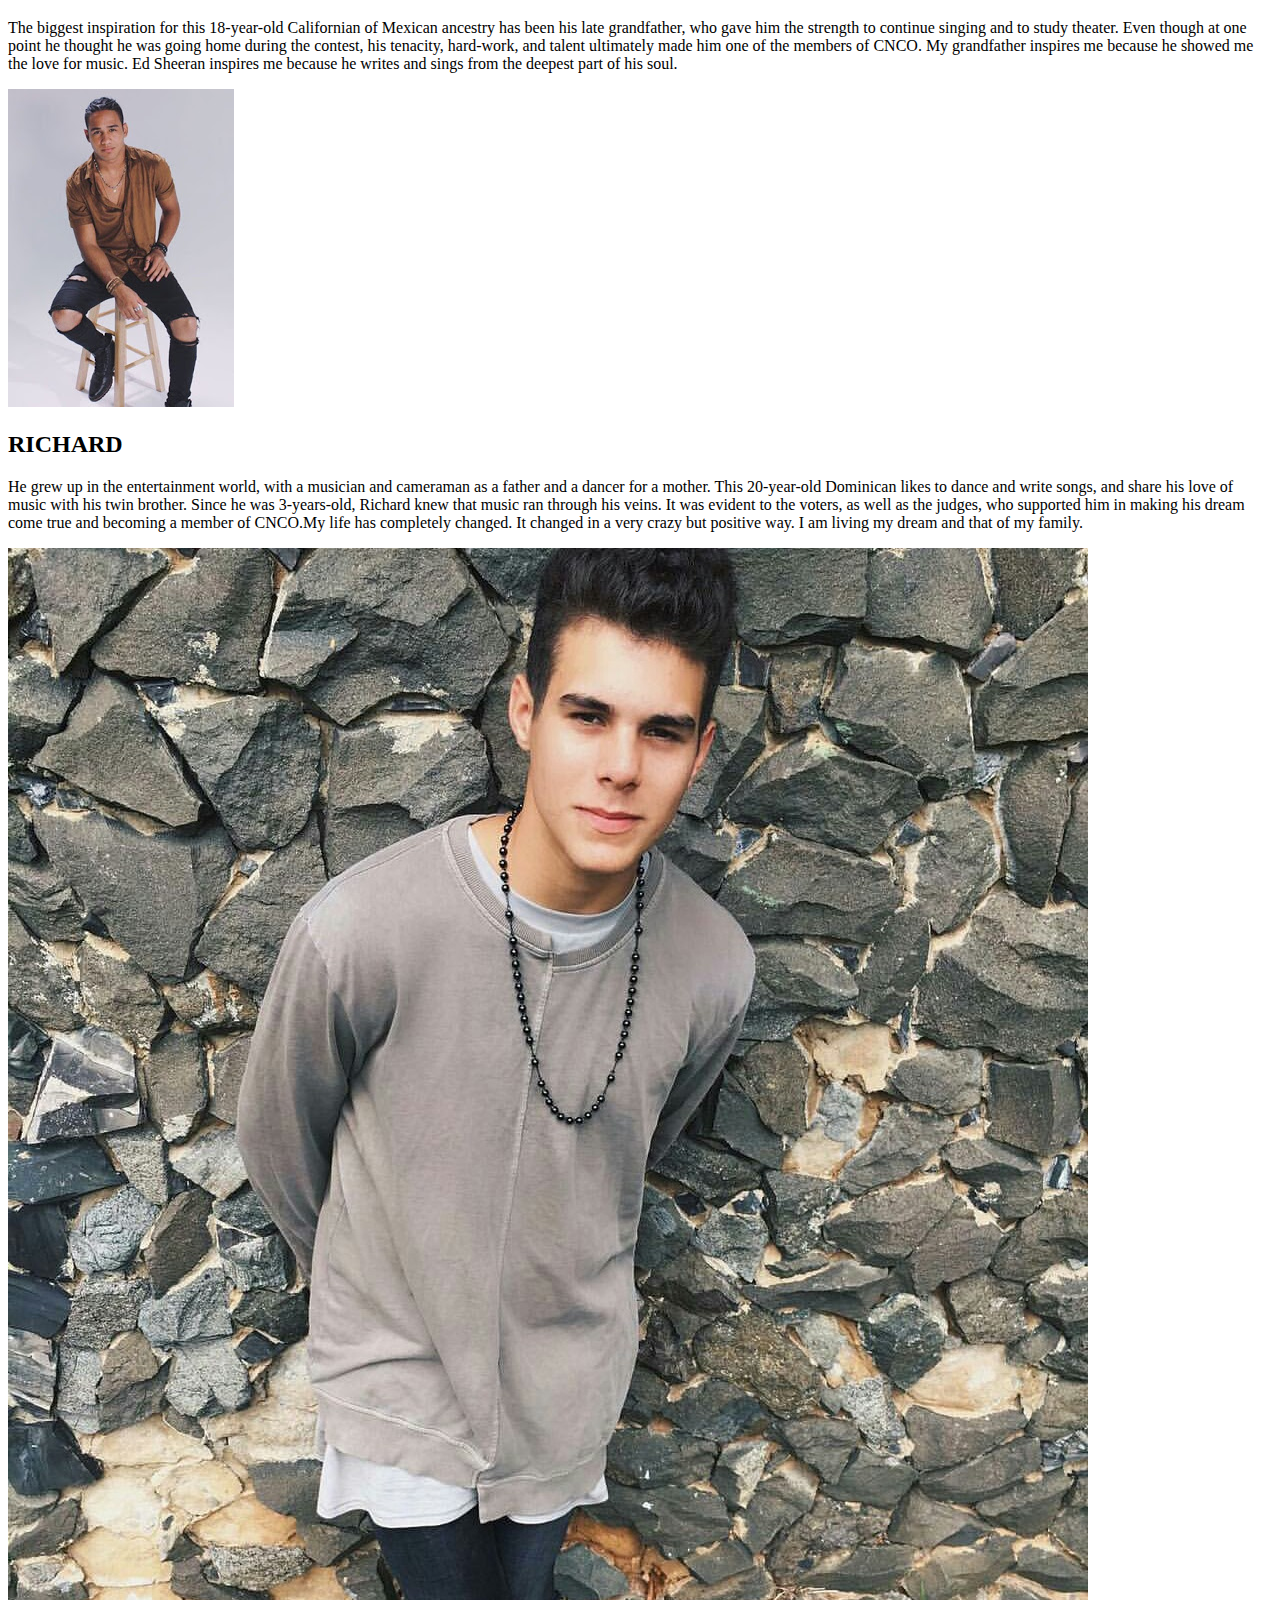
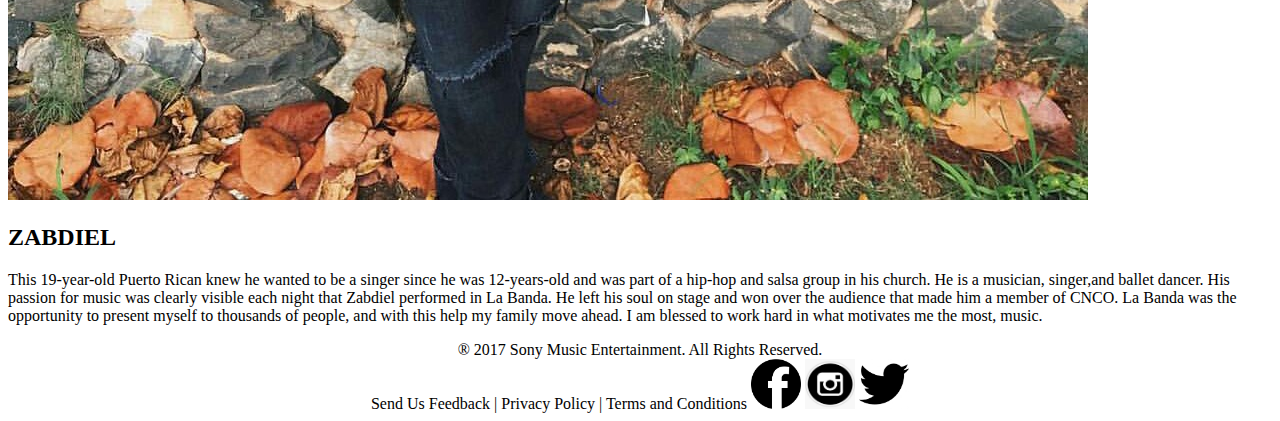
==== commit 36c6e5b6: "Agregando redes sociales" ====
--- a/public_html/Bio.html
+++ b/public_html/Bio.html
@@ -21,7 +21,7 @@
         
         <div id="menu">
             
-            <!--<h2>Not a meal...but an expirence</h2>-->
+            
             <ul>
                 <li><a href="index.html"> Home</a></li>
                 <li><a href="Music.html">Music </a></li>
@@ -30,8 +30,7 @@
                 <li><a href="Newsletter.html">Newsletter </a> </li>
                 
                 
-                <!--<li><a href="formulario.html">Contactos</a></li>-->
-                <!--<li>Locations</li>-->
+               
                 
             </ul>
         </div>
@@ -121,10 +120,10 @@
             ® 2017 Sony Music Entertainment. All Rights Reserved.<br>
             
             Send Us Feedback | Privacy Policy | Terms and Conditions
-           <!-- <img src="imagenes/img2.png" width="50" height="50" alt=""/>
-            <img src="imagenes/img3.png" width="50" height="50" alt=""/>
-            <img src="imagenes/img4.png" width="50" height="50" alt=""/>
-        -->
+            <img src="IMG/face.jpg" width="50" height="50" alt=""/>
+            <img src="IMG/ig.jpg" width="50" height="50" alt=""/>
+            <img src="IMG/tweeter.jpg" width="50" height="50" alt=""/>
+            
         
          </div>
     </body>
--- a/public_html/CSS/estilos.css
+++ b/public_html/CSS/estilos.css
@@ -17,11 +17,27 @@
     padding: 60px;
     border-radius: 8px;
     
+    
 }
 
 
 a:hover{
     font-size: 60px;
+    
+}
+
+a{
+    text-decoration: none;
+    color: black;
+    
+}
+
+#menu{
+    text-align: center;
+}
+
+a:hover{
+    font-size: 50px;
     
 }
 
@@ -88,4 +104,52 @@
 button{
     font-size: 1.5em;
     font-weight: bold;
-}+}
+
+
+
+
+
+
+.img-full-width {
+    width: 100%;
+    height: auto;
+}
+.caption {
+    position: relative;
+    margin-bottom: 2%;
+}
+.caption h3 {
+    margin: 0;
+    color: #fff;
+    position: absolute;
+    bottom: 0;
+    left: 0;
+    right: 0;
+    padding: 10px;
+    background: rgba(41,82,123,.8);
+    font-size: 15px;
+}
+
+
+.caption-2 {
+    position: relative;
+    margin-bottom: 2%;
+}
+.caption-2 h3 {
+    margin: -1px 0 0 0;
+    color: #fff;
+    padding: 10px;
+    background: rgba(41,82,123,1);
+    font-size: 15px;
+}
+@media (min-width:500px) { 
+	.caption-2 h3 {
+	    margin:0;
+	    position: absolute;
+	    bottom: 0;
+	    left: 0;
+	    right: 0;
+	    background: rgba(41,82,123,.8);
+	}
+}
